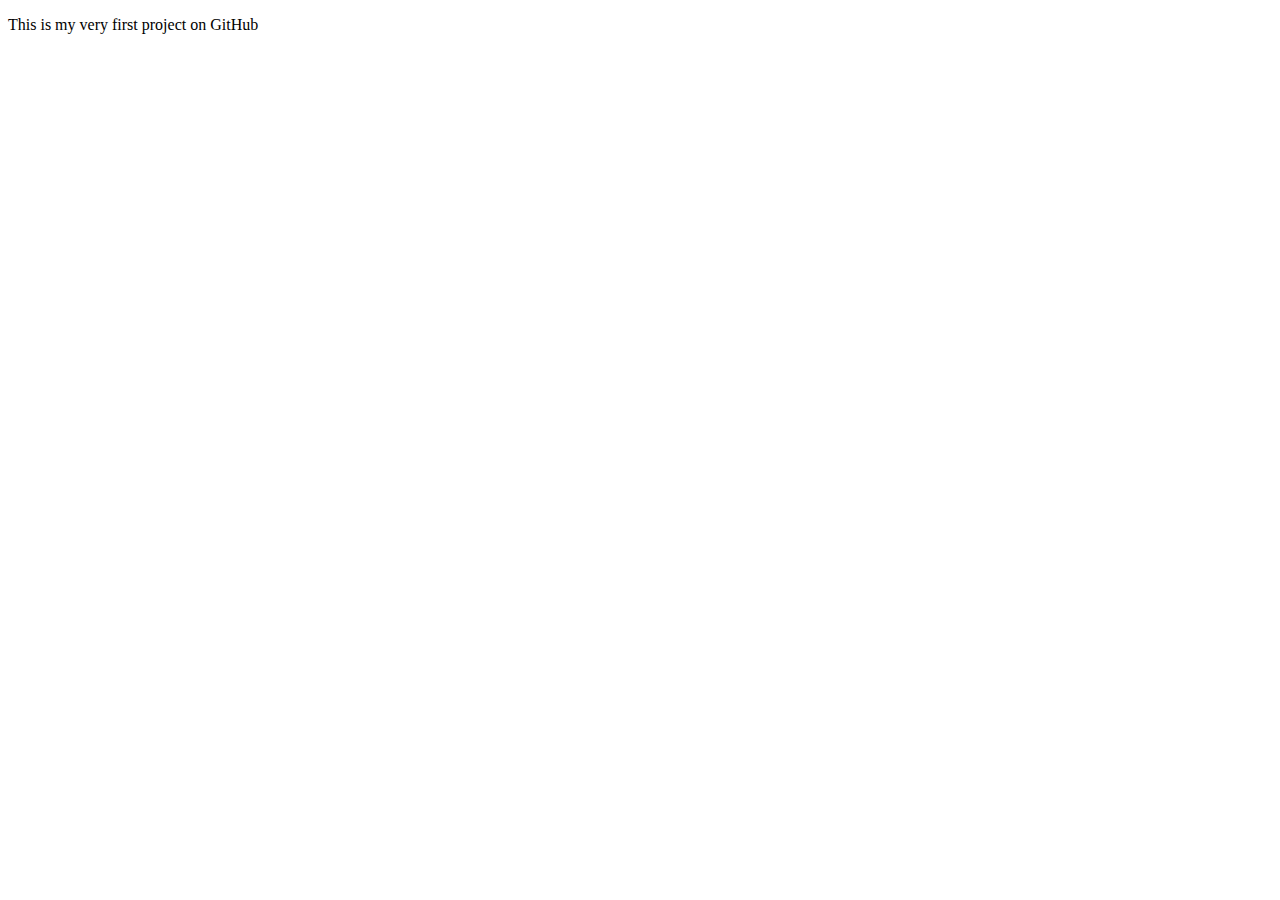
==== project1/index.html @ 5a91fd0a "css styles added to html file" ====
<!DOCTYPE html>
<html lang="en">
  <head>
    <meta charset="UTF-8" />
    <meta http-equiv="X-UA-Compatible" content="IE=edge" />
    <meta name="viewport" content="width=device-width, initial-scale=1.0" />
    <title>Document</title>
    <link rel="stylesheet" href="styles.css" />
  </head>
  <body>
    <p>This is my very first project on GitHub</p>
  </body>
</html>
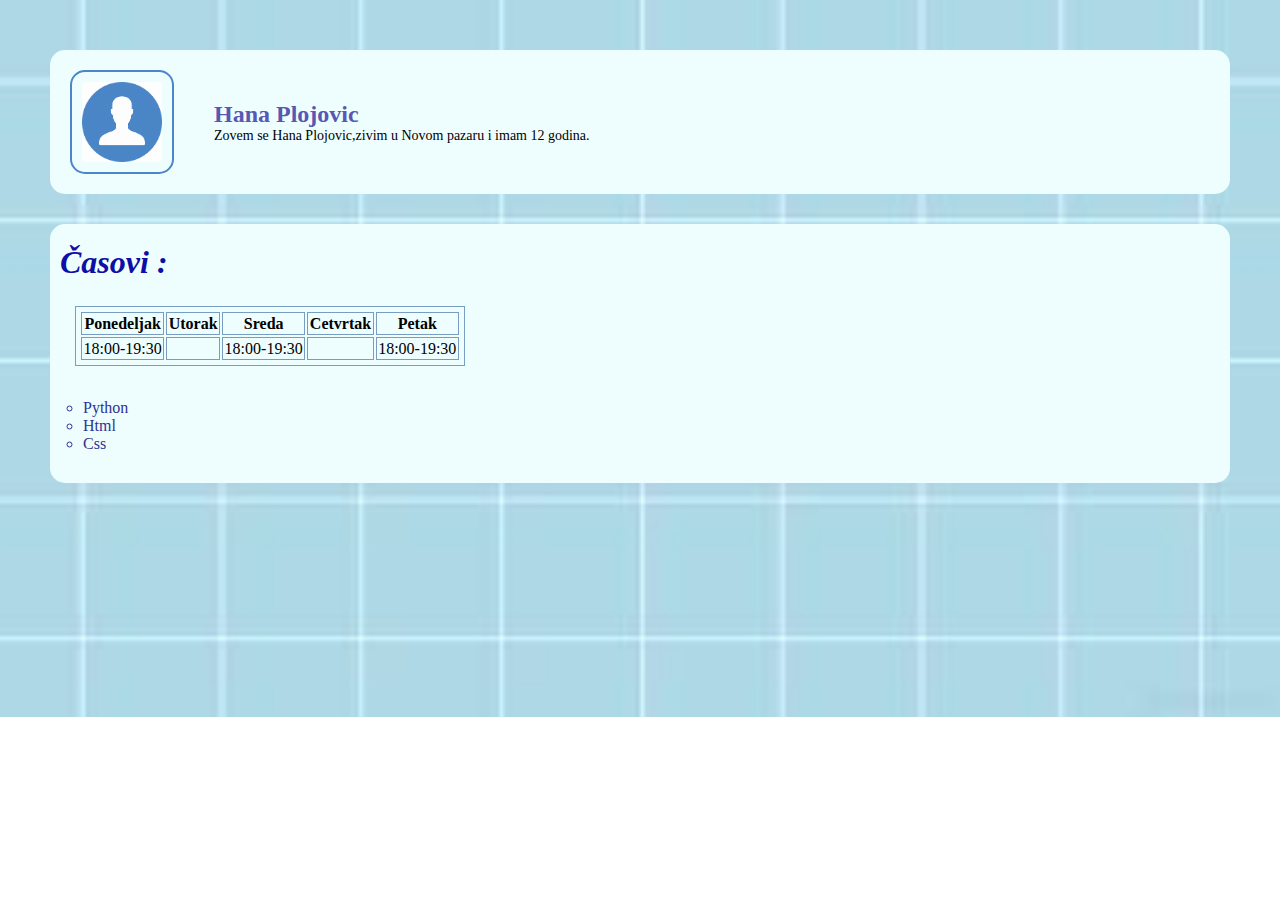
==== commit 176a484b: "project1" ====
--- a/project1/index.html
+++ b/project1/index.html
@@ -8,6 +8,43 @@
     <link rel="stylesheet" href="styles.css" />
   </head>
   <body>
-    <p>This is my very first project on GitHub</p>
+    <div class="div1">
+      <img
+        class="img"
+        src="[data-uri]"
+        alt=""
+      />
+      <div>
+        <h2 class="h2">Hana Plojovic</h2>
+        <p class="p1">
+          Zovem se Hana Plojovic,zivim u Novom pazaru i imam 12 godina.
+        </p>
+      </div>
+    </div>
+
+    <div class="div2">
+      <h1 class="h11"><i>Časovi :</i></h1>
+      <table>
+        <tr>
+          <th>Ponedeljak</th>
+          <th>Utorak</th>
+          <th>Sreda</th>
+          <th>Cetvrtak</th>
+          <th>Petak</th>
+        </tr>
+        <tr>
+          <td>18:00-19:30</td>
+          <td></td>
+          <td>18:00-19:30</td>
+          <td></td>
+          <td>18:00-19:30</td>
+        </tr>
+      </table>
+      <ul class="ul">
+        <li>Python</li>
+        <li>Html</li>
+        <li>Css</li>
+      </ul>
+    </div>
   </body>
 </html>
--- a/project1/styles.css
+++ b/project1/styles.css
@@ -0,0 +1,72 @@
+*{
+        margin: 0;
+}
+.img{
+        height: 80px;
+        border: 2px solid rgb(75, 134, 201);
+        border-radius: 15px;
+        padding: 10px;
+        margin: 20px;
+}
+.h2{
+        /* float: left; */
+        color: rgb(88, 88, 179);
+}
+
+.div1{
+        background-color: rgb(238, 254, 255);
+        border: 0.1px;
+        border-radius: 15px;
+        margin: 30px;
+        display: flex;
+}
+.div1 img{
+        width: 80px;
+}
+.div1 div{
+        
+        display: flex;
+        justify-content:center;
+        align-items: flex-start;
+        flex-direction: column;
+        margin: 20px;
+}
+.p1{
+        font-size: 14px;
+}
+table,th,td{
+        border: solid 1px rgb(120, 157, 192);
+        padding: 1.5px;
+}
+table{
+        margin: 25px;
+        padding: 3px ;
+}
+.div2{
+        background-color: rgb(238, 254, 255);
+        border: 0.1px;
+        border-radius: 15px;
+        margin: 30px;
+}
+body{
+        /* background-image: linear-gradient(to bottom right,rgb(192, 225, 255), rgb(238, 254, 255)) ; */
+        background-image: url("[data-uri]   2wCEAAkGBxAHEhMPBxIQDw0PDQ8PDQ0NDRsPDREWFREiFhUdExMYKCggGB0lGxMVIUIiJSkrLjMuFx8zODMsNygtLiwBCgoKDQ0NFg0NFTcZHx03KysrLS0sKys3KysrKzcrKysrKys0Ky0rKzcrKys3KysrLS0tKysrKy0rKysrLSsrK//AABEIAKgBLAMBIgACEQEDEQH/xAAYAAEBAQEBAAAAAAAAAAAAAAAAAwIBB//EAC8QAAECAAsHBQEBAAAAAAAAAAABAgMREjEyUVJxkqLRQnKCobGywRMiQWHCIWL/xAAXAQEBAQEAAAAAAAAAAAAAAAAAAQUE/8QAGBEBAQEBAQAAAAAAAAAAAAAAABFBASH/2gAMAwEAAhEDEQA/APRAAdbNUdRbe7wTKOotvd4Jg6AADezx+DBvZ4/[base64]/Bgi96pKbZzCU2zmJgqVZrmyV9vy3avMym2cwbRW9vkmRapKbZzCU2zmJgqVZjmxO9uza/0hmU2zmOQczt39IYC1SU2zmEptnMTASrQTmx/xuy/a/[base64]/C/sUwbgZ+F/YpgGOAACkBSS9CZSApJehMGAAA0ydL06h863r1DJ0vTqHzrevUGMgAAUh6S3qTKQ9Jb1BiYAAFIWdN1nahMpCzpus7UBiYAApG2p2JNBG2p2JNCYEKs5WyU/jp3bSaGY21OxJoHUW3u8EyL3qkbanYk0EbanYk0JgsSrRtkzOpWkquMxtqdiTQ5s8fgwRe9UjbU7EmgjbU7EmhMFiVZqtkr/HTt2k+/ozG2p2JNA2it7fJMi1SNtTsSaCNtTsSaEwWJVmK2J38dRtJaT6MxtqdiTQ5BzO3f0hgi1SNtTsSaCNtTsSaEwWJVoJWx/wAR1F+0llfozG2p2JNBAz8L+xTBFvjcbanYk0EbanYk0JgsSrwKtlJEjp02k0JxtqdiTQ7AUkvQmRb4pG2p2JNBG2p2JNCYLEqrFbGn8dOm0mgerY1/jp12k0MMnS9OofOt69SLfGo21OxJoI21OxJoTBYlbjbU7EmhuGVspY0dPaTQiUh6S3qRcI21OxJoI21OxJoTBYlUjbU7EmhqFVsaRo6i3aSzcRKQs6brO1CLfCNtTsSaCNtTsSaEwWJQAAUdRbe7wTKOotvd4Jg6AADezx+DBvZ4/[base64]/AIrqL9hLK/ZmJtbsCaiBn4X9imAuNxNrdgTURNrdgTUmAi8CjZSRK6dNhNScTa3YE1OwFJL0JkXFIm1uwJqIm1uwJqTBUVYjY0/[base64]/C/sUwbgZ+F/YpgGOAACkBSS9CZSApJehMGAAA0ydL06h863r1DJ0vTqHzrevUGMgAAUh6S3qTKQ9Jb1BiYAAFIWdN1nahMpCzpus7UBiYAA3JS1lUSUtZVMAFWc1JKe75dsqYkpayqddRbe7wTIvetyUtZVElLWVTAKlWkpJpbVS1GJKWsqjZ4/Bgi963JS1lUSUtZVMAqVZrUkr7vlvwv2YkpayqdbRW9vkmRa3JS1lUSUtZVMAqVZjUid7tmpbSGJKWsqiDmdu/[base64]/Bg3s8fgwDoAAKNore3yTKNore3yTAAADcHM7d/SGDcHM7d/[base64]/[base64]/wB6ECkPSW9QuHppabz0Hppabz0JgIp6aWm89DUKxI09zaLa7KfREpCzpus7UC4emlpvPQemlpvPQmAgAAKOotvd4JgA6AADezx+DAAOgAAo2it7fJMAAAANwczt39IYAAAACkDPwv7FMHADAAAUgKSXoTABgAANMnS9OofOt69QAYyAABSHpLeoAMTOO+joA5/TcKqxpus7UAC4x/TqfYAR/9k=");
+        /* background-image: url("[data-uri]"); */
+        background-repeat: no-repeat;
+        background-size: cover;
+        padding: 20px;
+        
+}
+.h11{
+        color: rgb(14, 14, 167);
+        margin: 10px;
+        padding-top: 20px;
+
+}
+.ul{
+        margin: 30px;
+        padding: 3px;
+        color: rgb(45, 51, 146);
+        padding-bottom: 30px;
+        list-style-type:circle;
+}